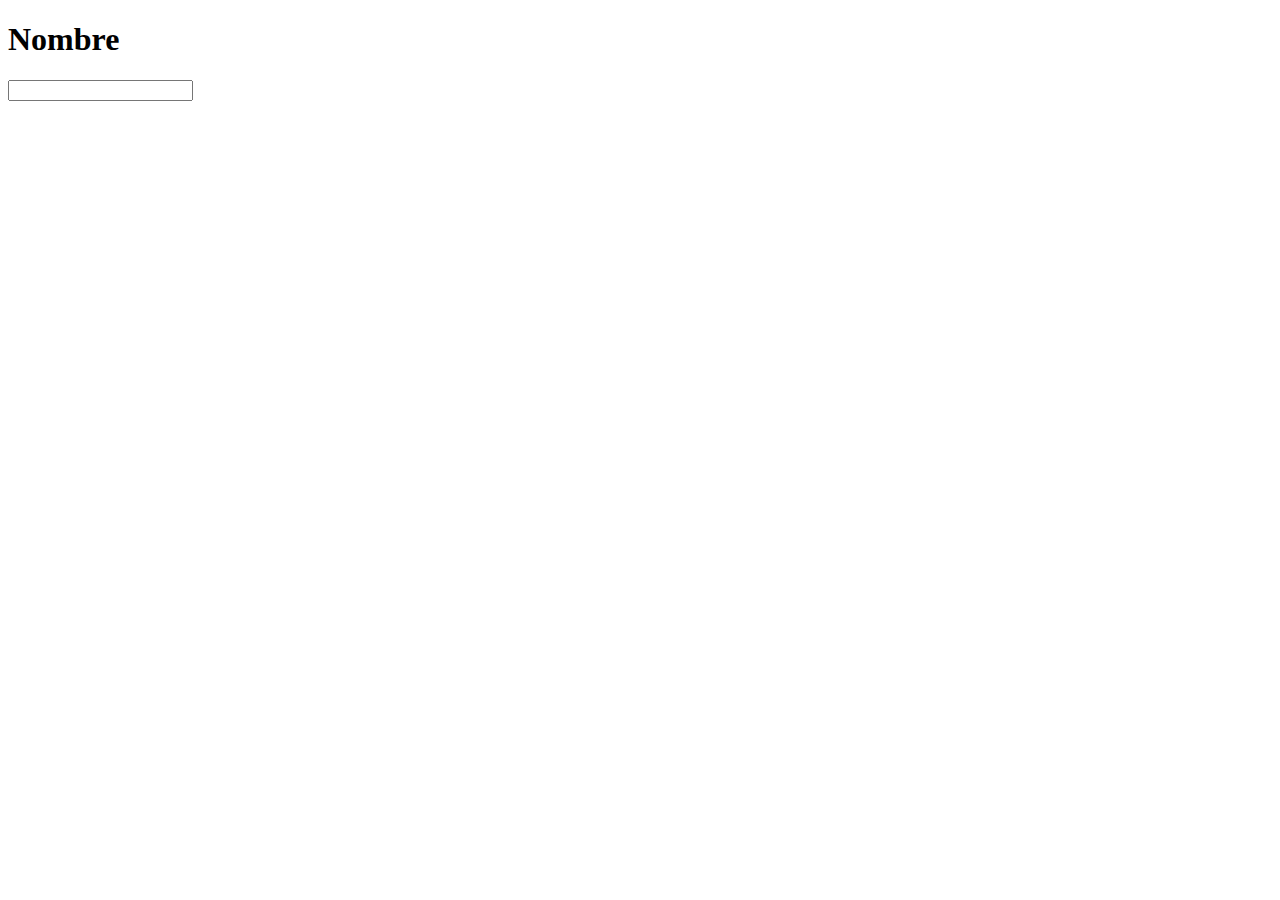
==== JAVASCRIPT 2/index.html @ 918664cd "Sesion 7" ====
<!DOCTYPE html>
<html lang="en">
<head>
    <meta charset="UTF-8">
    <meta http-equiv="X-UA-Compatible" content="IE=edge">
    <meta name="viewport" content="width=device-width, initial-scale=1.0">
    <title>Document</title>
    <script src = "script.js"></script>
</head>
<body>
    <h1>Nombre</h1>
    <input type="text" id = "nombre" onkeypress="teclaPresionada()" onfocus="foco(this)" onblur="sinFoco()">

</body>
</html>
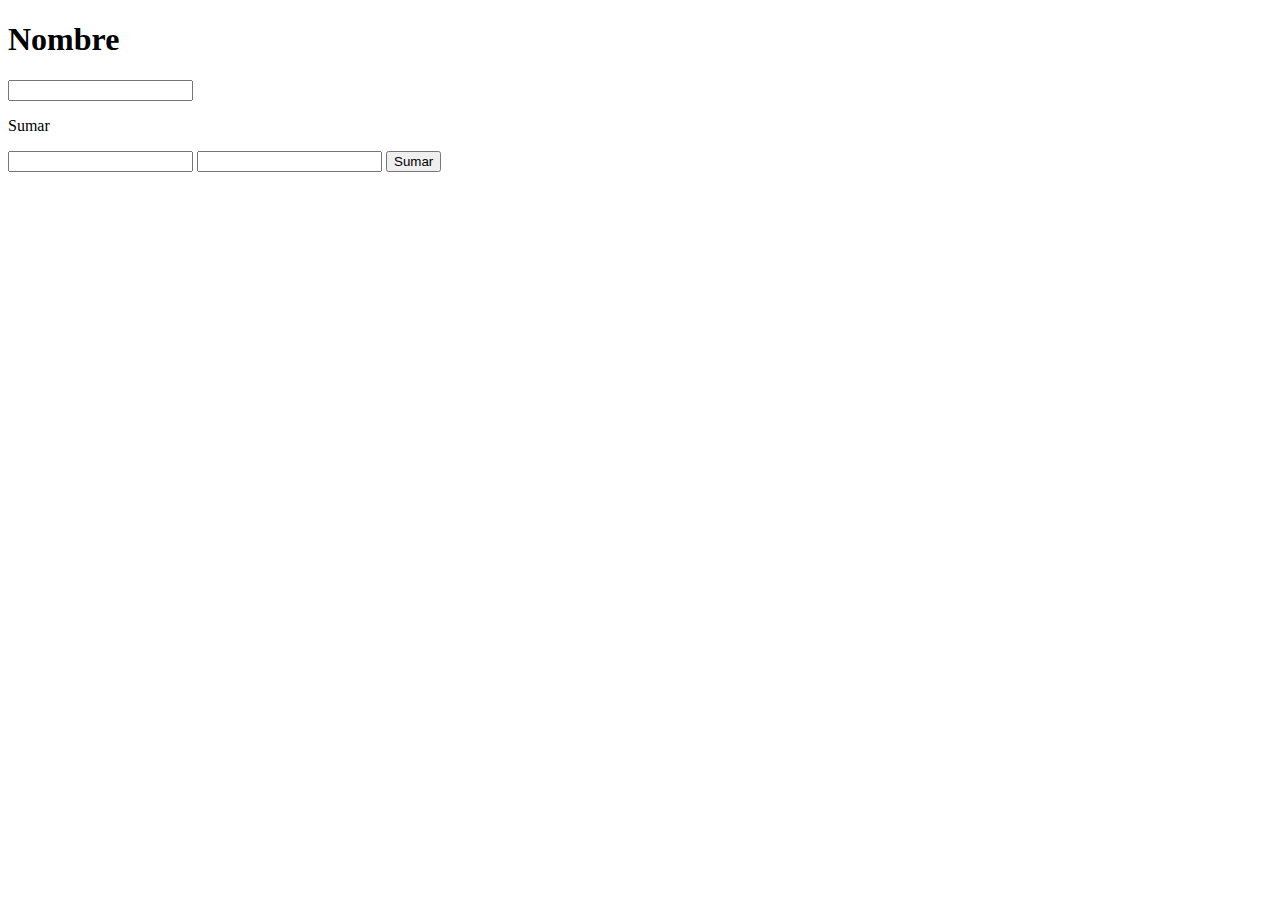
==== commit 946d838e: "Clase sesion 7 tarea sin terminar" ====
--- a/JAVASCRIPT 2/index.html
+++ b/JAVASCRIPT 2/index.html
@@ -6,10 +6,17 @@
     <meta name="viewport" content="width=device-width, initial-scale=1.0">
     <title>Document</title>
     <script src = "script.js"></script>
+    <script src = "callbacks.js"></script>
+    <script src = "promise.js"></script>
 </head>
 <body>
     <h1>Nombre</h1>
     <input type="text" id = "nombre" onkeypress="teclaPresionada()" onfocus="foco(this)" onblur="sinFoco()">
+<p>Sumar</p>
+<input type="text" id = "a">
+<input type="text" id = "b">
+<button id "operar" onclick="sumar()">Sumar</button>
+<p id="result"></p>
 
 </body>
 </html>